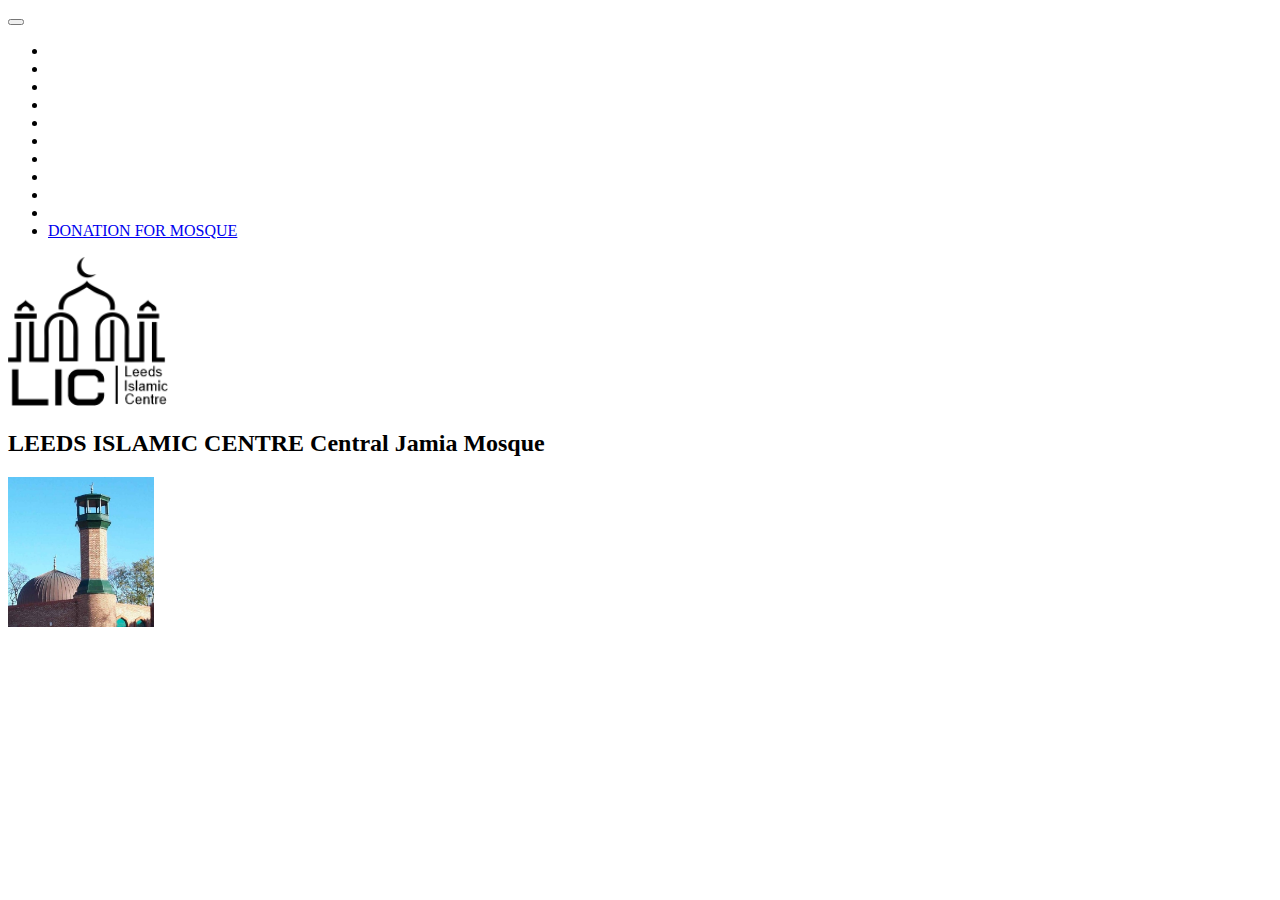
==== index.html @ 857dcfae "created bootstrap basic navbar" ====
<!doctype html>
<html lang="en">

<head>
    <meta charset="utf-8">
    <meta http-equiv="X-UA-Compatible" content="IE=edge">
    <meta name="keywords" content="leeds, islamic center, mosque, funeral">
    <meta name="description" content="LEEDS ISLAMIC CENTRE
    Central Jamia Mosque">
    <meta name="viewport" content="width=device-width, initial-scale=1">

    <!-- Bootstrap CSS -->
    <link href="https://cdn.jsdelivr.net/npm/bootstrap@5.1.3/dist/css/bootstrap.min.css" rel="stylesheet"
        integrity="sha384-1BmE4kWBq78iYhFldvKuhfTAU6auU8tT94WrHftjDbrCEXSU1oBoqyl2QvZ6jIW3" crossorigin="anonymous">

    <title>Leeds Islamic Center</title>
    <link rel="icon" type="image/x-icon" href="assets/images/logo+.png">
</head>

<style>
    .navbar-light .navbar-nav .nav-link {
        color: white;
    }
</style>

<body>

    <header class="bg-success text-white">
        <div class="container-fluid">
            <div class="row">
                <div class="col-12">
                    <nav class="navbar navbar-expand-lg navbar-light">
                        <div class="container-fluid">
                            <button class="navbar-toggler" type="button" data-bs-toggle="collapse"
                                data-bs-target="#navbarNavDropdown" aria-controls="navbarNavDropdown"
                                aria-expanded="false" aria-label="Toggle navigation">
                                <span class="navbar-toggler-icon"></span>
                            </button>
                            <div class="collapse navbar-collapse" id="navbarNavDropdown">
                                <ul class="navbar-nav">
                                    <li class="nav-item">
                                        <a class="nav-link" aria-current="page" href="#">Home</a>
                                    </li>
                                    <li class="nav-item">
                                        <a class="nav-link" href="#">About</a>
                                    </li>
                                    <li class="nav-item">
                                        <a class="nav-link" href="#">Contact</a>
                                    </li>
                                    <li class="nav-item">
                                        <a class="nav-link" href="#">Prayers</a>
                                    </li>
                                    <li class="nav-item">
                                        <a class="nav-link" href="#">Ramadhan</a>
                                    </li>
                                    <li class="nav-item">
                                        <a class="nav-link" href="#">Eid-fitr</a>
                                    </li>
                                    <li class="nav-item">
                                        <a class="nav-link" href="#">Eid-adha</a>
                                    </li>
                                    <li class="nav-item">
                                        <a class="nav-link" href="#">Funeral</a>
                                    </li>
                                    <li class="nav-item">
                                        <a class="nav-link" href="#">Media</a>
                                    </li>
                                    <li class="nav-item">
                                        <a class="nav-link" href="#">Press</a>
                                    </li>
                                    <li class="nav-item">
                                        <a href="#" class="btn btn-light">DONATION FOR MOSQUE</a>
                                    </li>
                                    <!-- <li class="nav-item dropdown">
                                        <a class="nav-link dropdown-toggle" href="#" id="navbarDropdownMenuLink"
                                            role="button" data-bs-toggle="dropdown" aria-expanded="false">
                                            Dropdown link
                                        </a>
                                        <ul class="dropdown-menu" aria-labelledby="navbarDropdownMenuLink">
                                            <li><a class="dropdown-item" href="#">Action</a></li>
                                            <li><a class="dropdown-item" href="#">Another action</a></li>
                                            <li><a class="dropdown-item" href="#">Something else here</a></li>
                                        </ul>
                                    </li> -->
                                </ul>
                            </div>
                        </div>
                    </nav>
                </div>
            </div>
        </div>
    </header>


    <div class="container">
        <div class="row">

            <div class="col-4">
                <img src="assets/images/logo+.png" height="150" alt="Italian Trulli">
            </div>
            <div class="col-4">
                <h2>LEEDS ISLAMIC CENTRE Central Jamia Mosque</h2>
            </div>
            <div class="col-4">
                <img src="assets/images/minaret.jpg" height="150" alt="Italian Trulli">
            </div>

        </div>
    </div>





    <!-- bootstrap & javascript CDN -->
    <script src="https://cdn.jsdelivr.net/npm/@popperjs/core@2.10.2/dist/umd/popper.min.js"
        integrity="sha384-7+zCNj/IqJ95wo16oMtfsKbZ9ccEh31eOz1HGyDuCQ6wgnyJNSYdrPa03rtR1zdB"
        crossorigin="anonymous"></script>
    <script src="https://cdn.jsdelivr.net/npm/bootstrap@5.1.3/dist/js/bootstrap.min.js"
        integrity="sha384-QJHtvGhmr9XOIpI6YVutG+2QOK9T+ZnN4kzFN1RtK3zEFEIsxhlmWl5/YESvpZ13"
        crossorigin="anonymous"></script>

</body>

</html>
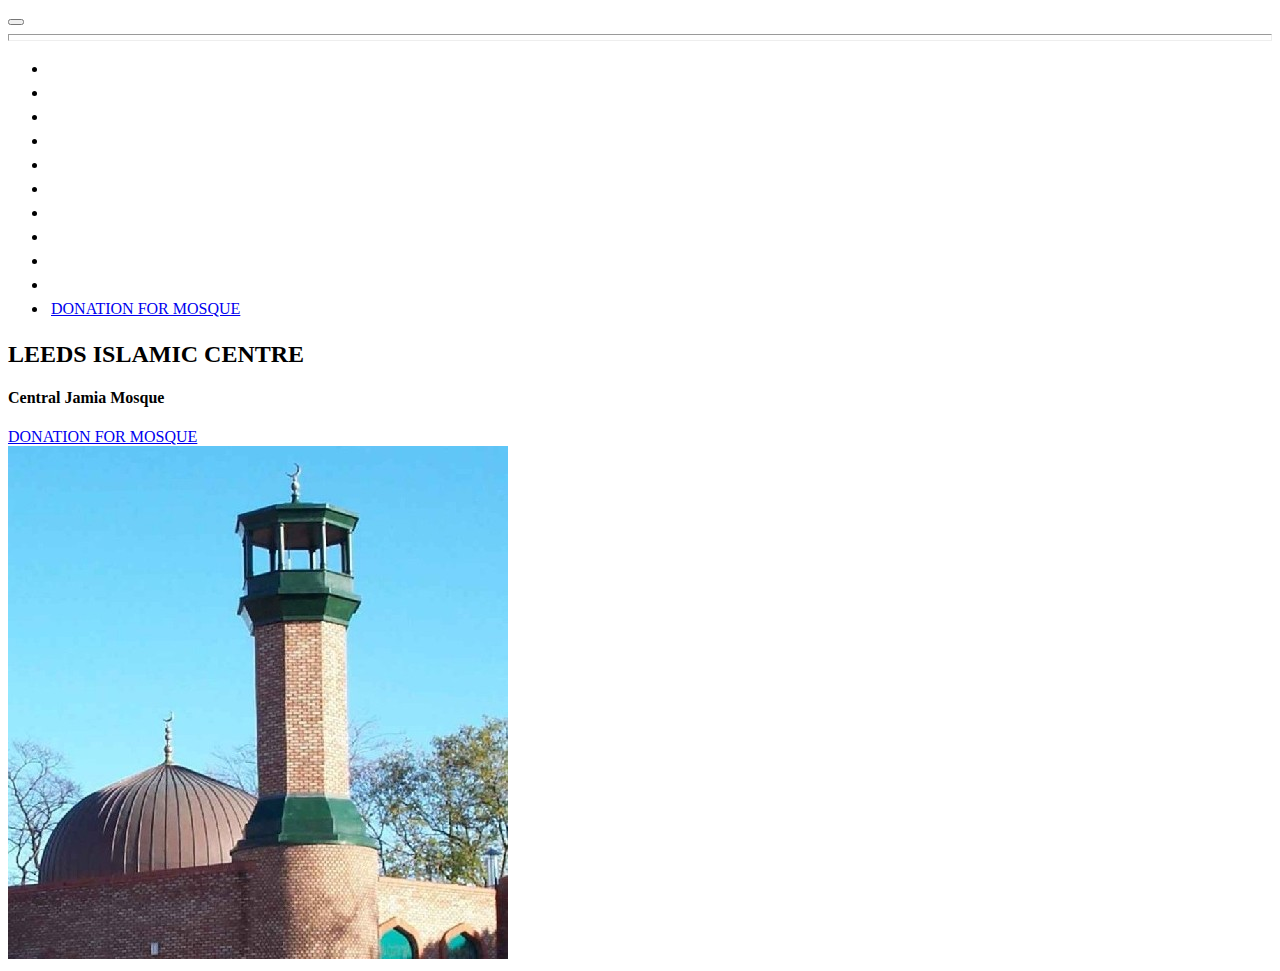
==== commit c04d2692: "updated header and main and made website more responsive for smaller devices" ====
--- a/index.html
+++ b/index.html
@@ -13,6 +13,11 @@
     <link href="https://cdn.jsdelivr.net/npm/bootstrap@5.1.3/dist/css/bootstrap.min.css" rel="stylesheet"
         integrity="sha384-1BmE4kWBq78iYhFldvKuhfTAU6auU8tT94WrHftjDbrCEXSU1oBoqyl2QvZ6jIW3" crossorigin="anonymous">
 
+    <!-- font awosome cdn -->
+    <link rel="stylesheet" href="https://cdnjs.cloudflare.com/ajax/libs/font-awesome/6.2.0/css/all.min.css"
+        integrity="sha512-xh6O/CkQoPOWDdYTDqeRdPCVd1SpvCA9XXcUnZS2FmJNp1coAFzvtCN9BmamE+4aHK8yyUHUSCcJHgXloTyT2A=="
+        crossorigin="anonymous" referrerpolicy="no-referrer" />
+
     <title>Leeds Islamic Center</title>
     <link rel="icon" type="image/x-icon" href="assets/images/logo+.png">
 </head>
@@ -20,26 +25,37 @@
 <style>
     .navbar-light .navbar-nav .nav-link {
         color: white;
+        border-radius: 7px;
+    }
+
+    .navbar-nav .nav-item {
+        padding: 3px;
+    }
+
+    .navbar-light .navbar-nav .nav-link:hover {
+        background-color: white;
+        color: black;
     }
 </style>
 
 <body>
-
     <header class="bg-success text-white">
         <div class="container-fluid">
             <div class="row">
                 <div class="col-12">
                     <nav class="navbar navbar-expand-lg navbar-light">
                         <div class="container-fluid">
-                            <button class="navbar-toggler" type="button" data-bs-toggle="collapse"
+                            <span class="navbar-brand fs-4"><i class="fa-solid fa-mosque text-white"></i></span>
+                            <button class="navbar-toggler bg-light btn" type="button" data-bs-toggle="collapse"
                                 data-bs-target="#navbarNavDropdown" aria-controls="navbarNavDropdown"
                                 aria-expanded="false" aria-label="Toggle navigation">
                                 <span class="navbar-toggler-icon"></span>
                             </button>
-                            <div class="collapse navbar-collapse" id="navbarNavDropdown">
-                                <ul class="navbar-nav">
+                            <div class="collapse navbar-collapse justify-content-center" id="navbarNavDropdown">
+                                <hr style="height: 5px; color: white;">
+                                <ul class="navbar-nav text-center">
                                     <li class="nav-item">
-                                        <a class="nav-link" aria-current="page" href="#">Home</a>
+                                        <a class="nav-link" aria-current="page" href="index.html">Home</a>
                                     </li>
                                     <li class="nav-item">
                                         <a class="nav-link" href="#">About</a>
@@ -68,20 +84,9 @@
                                     <li class="nav-item">
                                         <a class="nav-link" href="#">Press</a>
                                     </li>
-                                    <li class="nav-item">
-                                        <a href="#" class="btn btn-light">DONATION FOR MOSQUE</a>
+                                    <li class="nav-item d-none d-lg-block">
+                                        <a href="#" class="btn btn-warning text-white">DONATION FOR MOSQUE</a>
                                     </li>
-                                    <!-- <li class="nav-item dropdown">
-                                        <a class="nav-link dropdown-toggle" href="#" id="navbarDropdownMenuLink"
-                                            role="button" data-bs-toggle="dropdown" aria-expanded="false">
-                                            Dropdown link
-                                        </a>
-                                        <ul class="dropdown-menu" aria-labelledby="navbarDropdownMenuLink">
-                                            <li><a class="dropdown-item" href="#">Action</a></li>
-                                            <li><a class="dropdown-item" href="#">Another action</a></li>
-                                            <li><a class="dropdown-item" href="#">Something else here</a></li>
-                                        </ul>
-                                    </li> -->
                                 </ul>
                             </div>
                         </div>
@@ -91,25 +96,23 @@
         </div>
     </header>
 
+    <main class="container">
+        <div class="row text-center mt-5">
 
-    <div class="container">
-        <div class="row">
+            <div class="col-12 col-md-5 offset-md-1 p-2 p-lg-5 rounded">
+                <div class="mt-1 mt-md-4 mt-lg-5">
+                    <h2 class="h4">LEEDS ISLAMIC CENTRE</h2>
+                    <h4 class="h4">Central Jamia Mosque</h4>
+                    <a href="#" class="btn btn-success text-white mt-2">DONATION FOR MOSQUE</a>
+                </div>
+            </div>
 
-            <div class="col-4">
-                <img src="assets/images/logo+.png" height="150" alt="Italian Trulli">
-            </div>
-            <div class="col-4">
-                <h2>LEEDS ISLAMIC CENTRE Central Jamia Mosque</h2>
-            </div>
-            <div class="col-4">
-                <img src="assets/images/minaret.jpg" height="150" alt="Italian Trulli">
+            <div class="col-12 col-md-5">
+                <img src="assets/images/minaret.jpg" class="img-fluid h-75" alt="mosque home page image">
             </div>
 
         </div>
-    </div>
-
-
-
+    </main>
 
 
     <!-- bootstrap & javascript CDN -->
@@ -120,6 +123,7 @@
         integrity="sha384-QJHtvGhmr9XOIpI6YVutG+2QOK9T+ZnN4kzFN1RtK3zEFEIsxhlmWl5/YESvpZ13"
         crossorigin="anonymous"></script>
 
+
 </body>
 
 </html>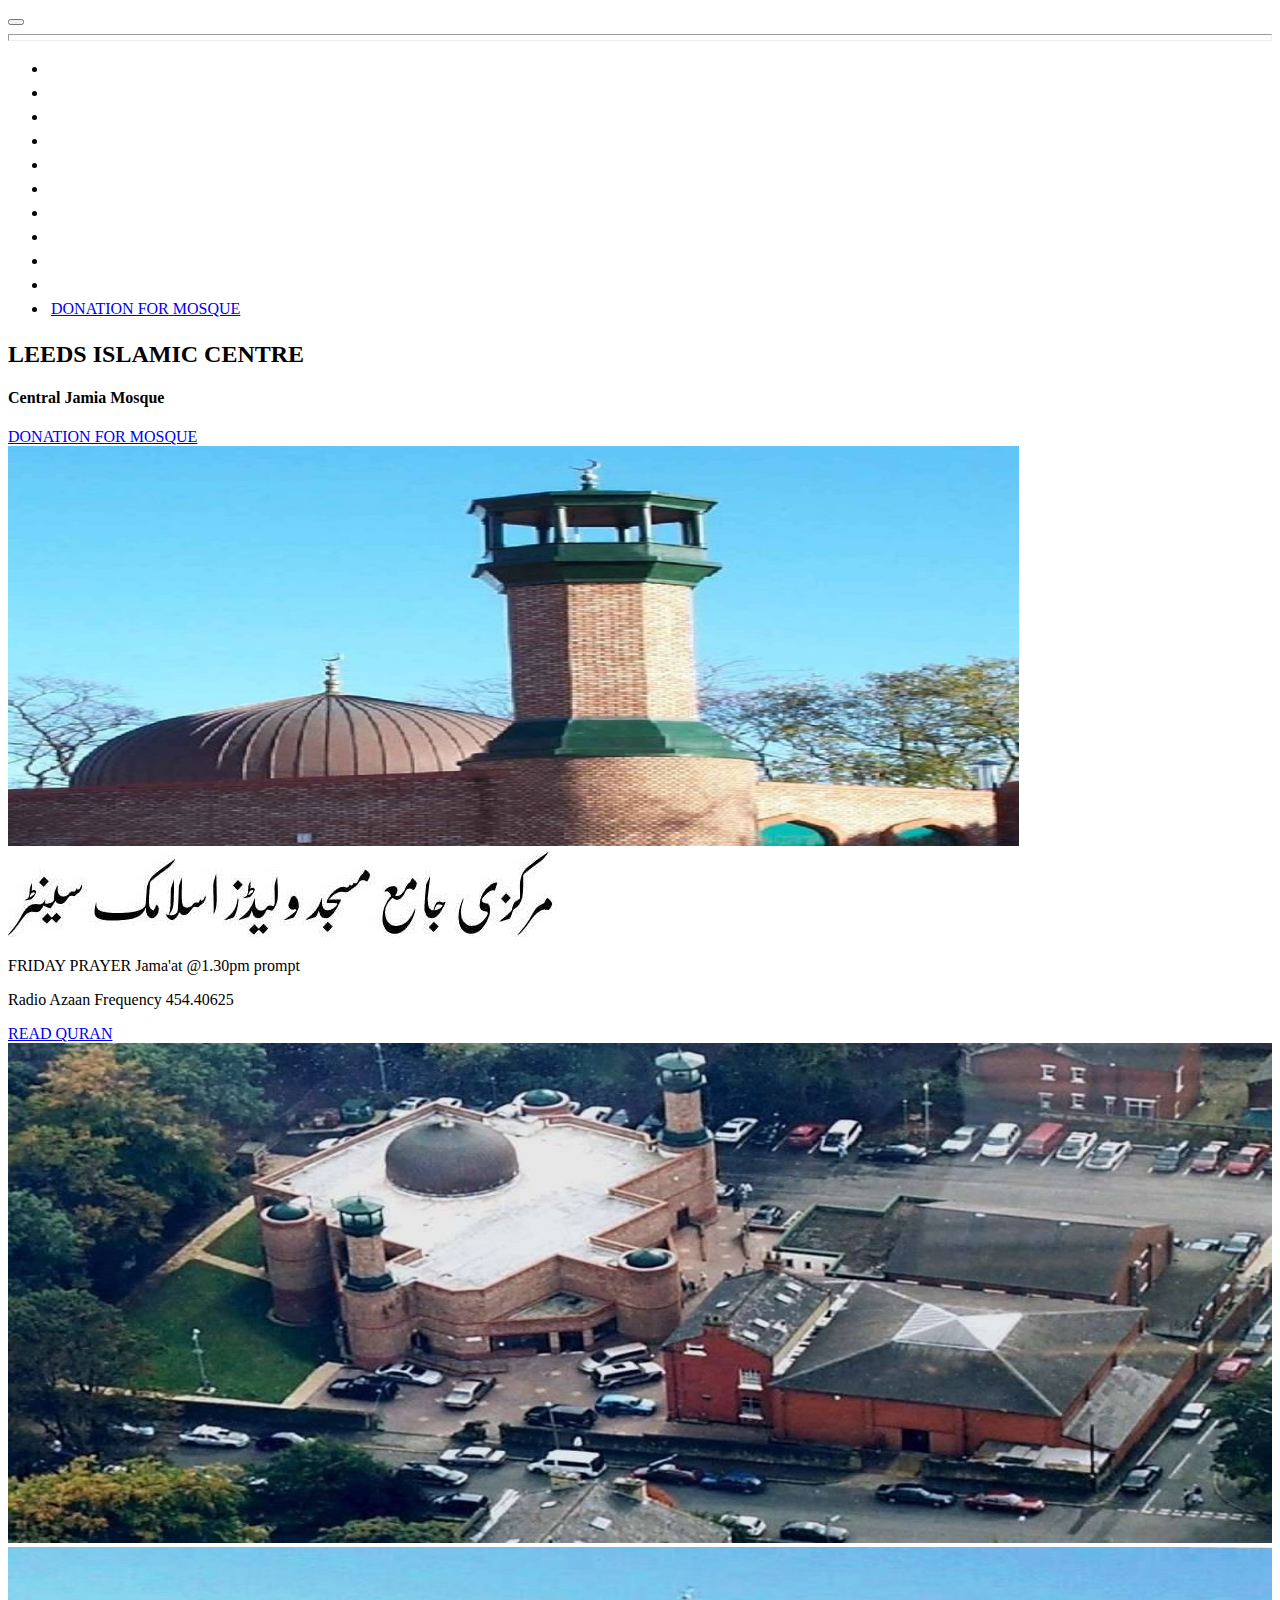
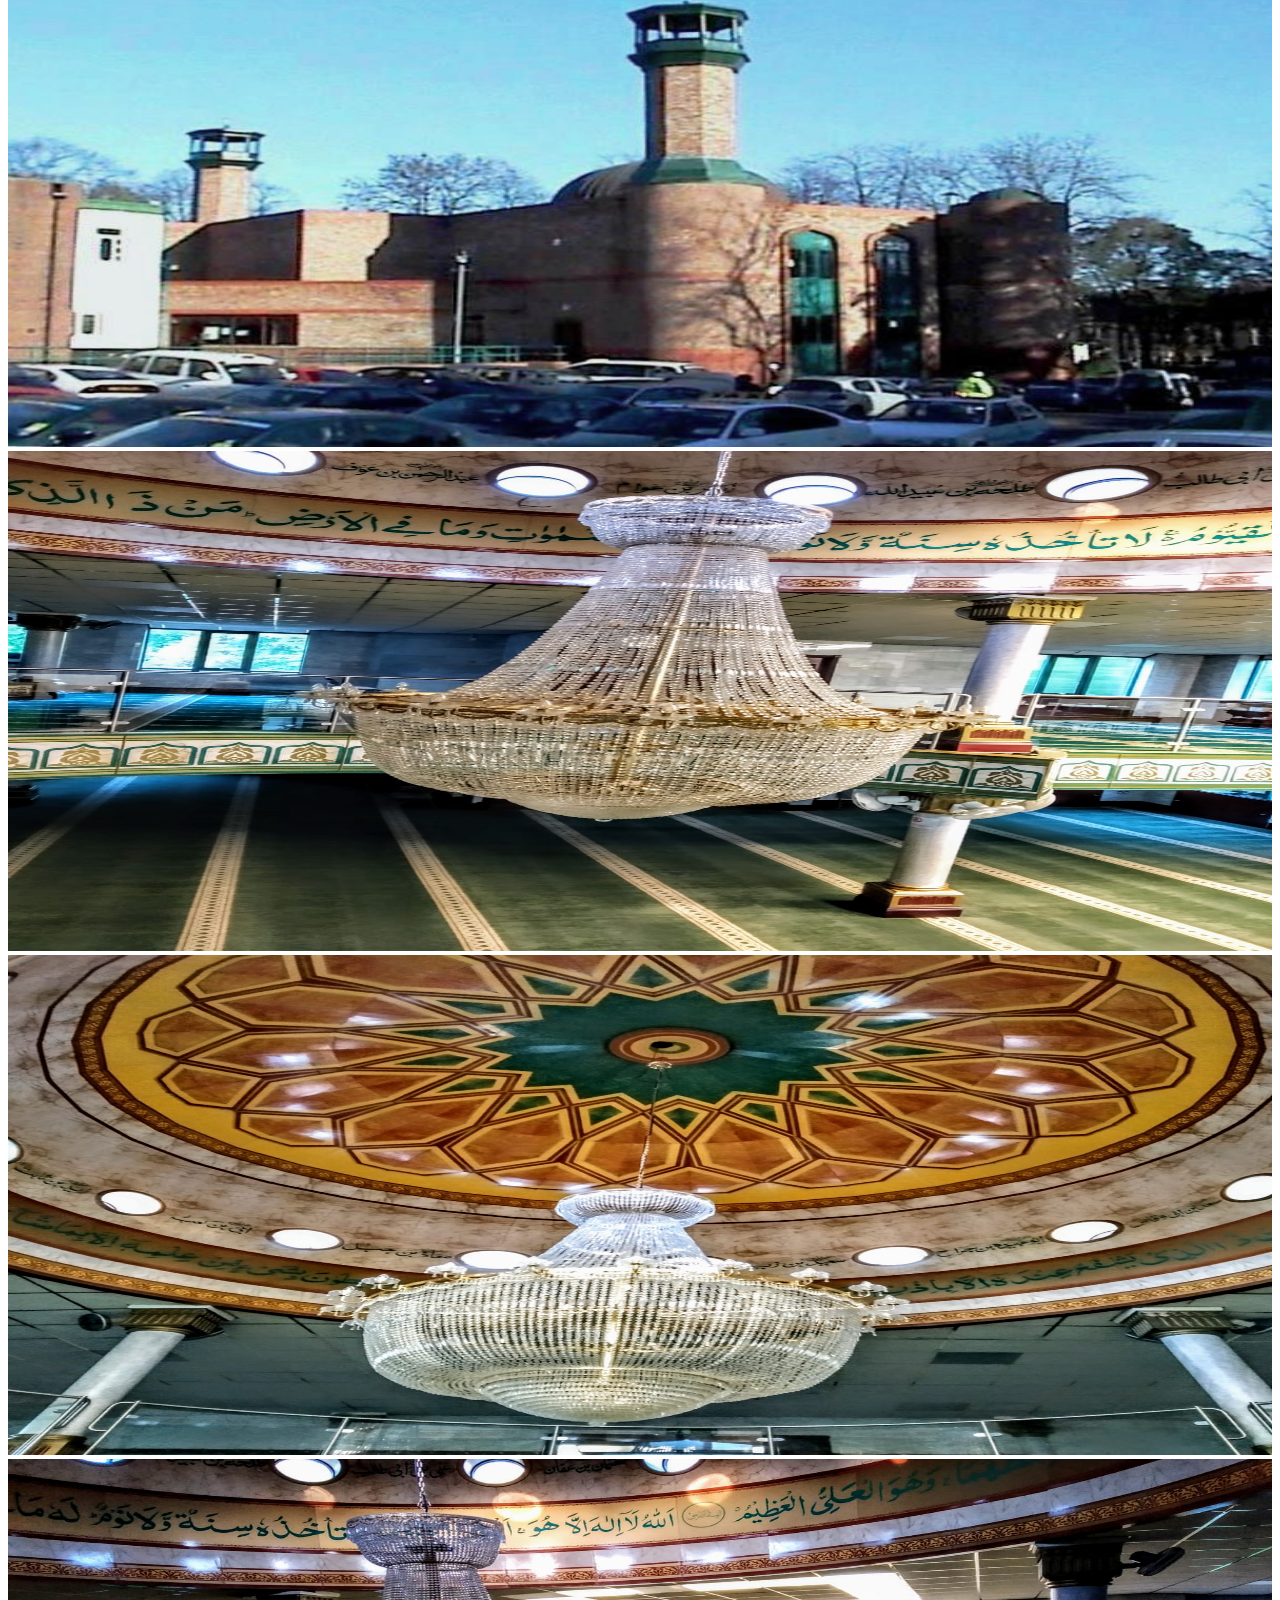
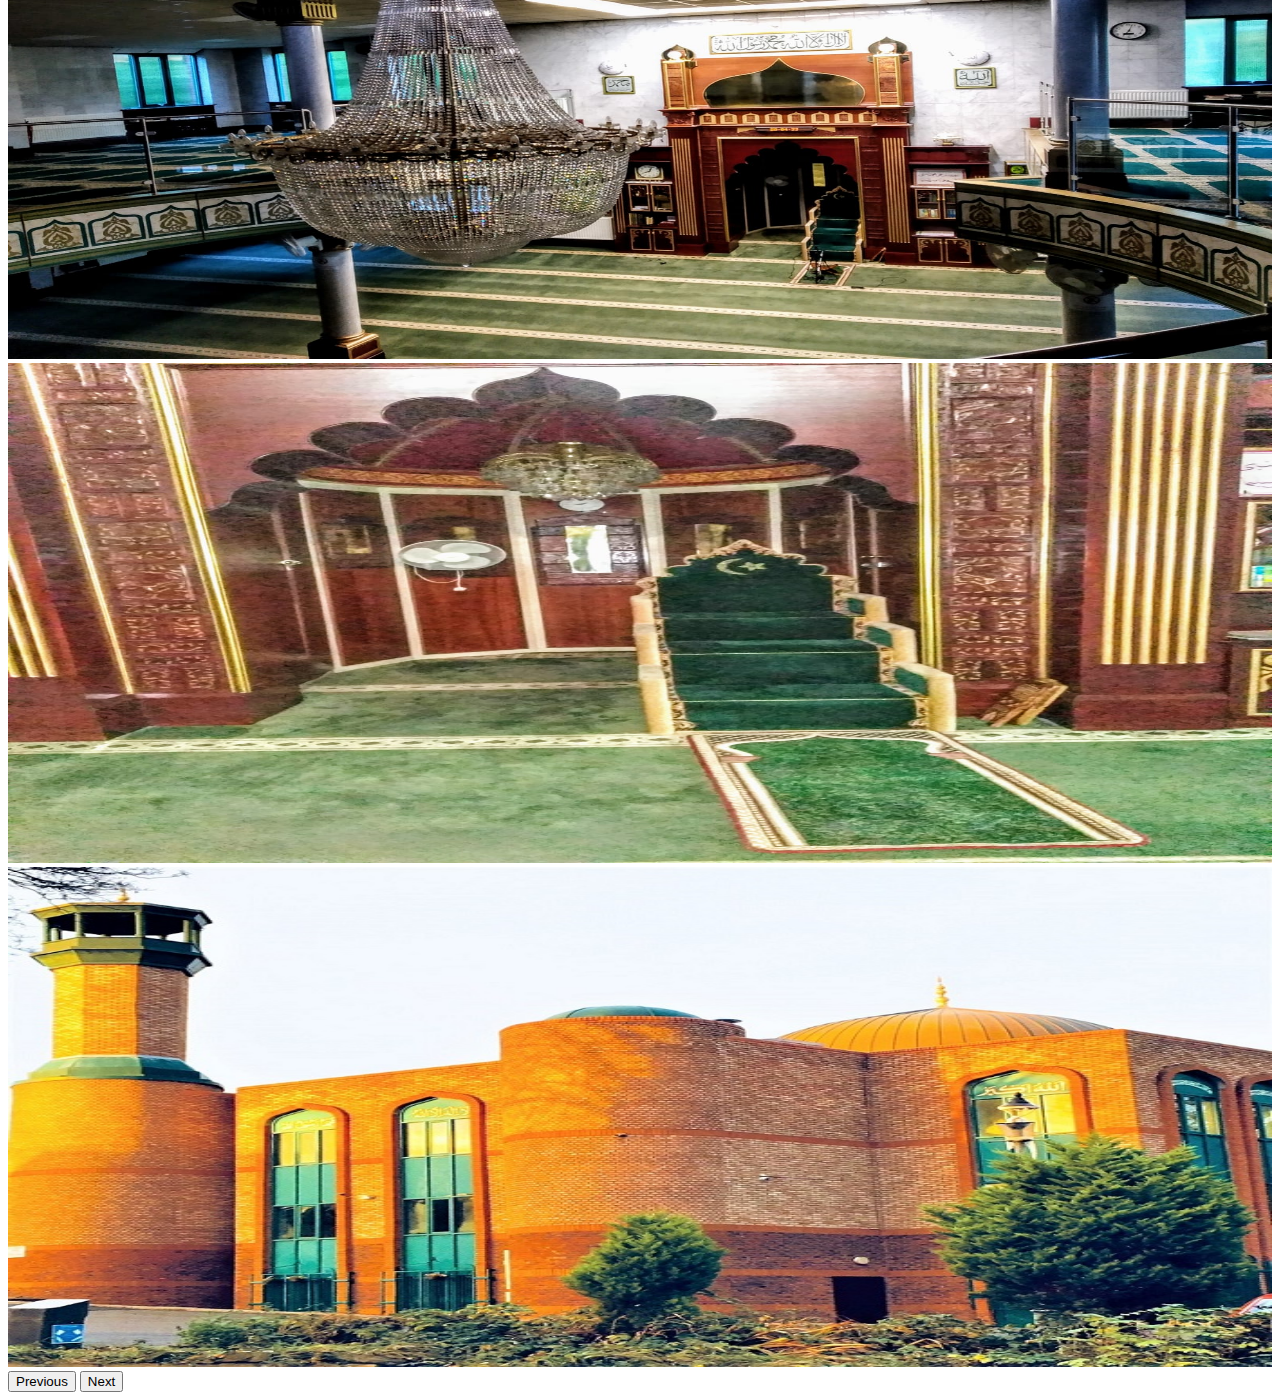
==== commit 56704e38: "added multiple images" ====
--- a/index.html
+++ b/index.html
@@ -36,17 +36,52 @@
         background-color: white;
         color: black;
     }
+
+    .mosque-images-taken {
+        height: 500px;
+        width: 100%;
+        overflow: hidden;
+    }
+
+
+    @media (min-width: 1400px) {
+        .mosque-images-taken {
+            height: 800px;
+        }
+    }
+
+    @media (max-width: 576px) {
+        .home-page-mosque-image {
+            height: 400px;
+            width: 100%;
+        }
+    }
+
+    @media (min-width: 768px) {
+        .home-page-mosque-image {
+            height: 300px;
+            width: 100%;
+        }
+    }
+
+    @media (min-width: 992px) {
+        .home-page-mosque-image {
+            height: 400px;
+            width: 80%;
+        }
+    }
 </style>
 
 <body>
-    <header class="bg-success text-white">
-        <div class="container-fluid">
+    <header>
+        <div class="container-fluid bg-success text-white">
             <div class="row">
                 <div class="col-12">
                     <nav class="navbar navbar-expand-lg navbar-light">
                         <div class="container-fluid">
-                            <span class="navbar-brand fs-4"><i class="fa-solid fa-mosque text-white"></i></span>
-                            <button class="navbar-toggler bg-light btn" type="button" data-bs-toggle="collapse"
+                            <a href="index.html" class="navbar-brand fs-4"><i
+                                    class="fa-solid fa-mosque text-white"></i></a href="index.html">
+                            <button class="navbar-toggler fs-5 bg-light btn" type="button" data-bs-toggle="collapse"
                                 data-bs-target="#navbarNavDropdown" aria-controls="navbarNavDropdown"
                                 aria-expanded="false" aria-label="Toggle navigation">
                                 <span class="navbar-toggler-icon"></span>
@@ -94,23 +129,88 @@
                 </div>
             </div>
         </div>
+
+        <div class="container">
+            <div class="row text-center mt-5">
+
+                <div class="col-12 col-md-5 offset-md-1 p-2 p-lg-5 rounded">
+                    <div class="mt-1 mt-md-5">
+                        <h2 class="h4">LEEDS ISLAMIC CENTRE</h2>
+                        <h4 class="h4">Central Jamia Mosque</h4>
+                        <a href="#" class="btn btn-success text-white mt-2">DONATION FOR MOSQUE</a>
+                    </div>
+                </div>
+
+                <div class="col-12 col-md-5 mt-3 mt-md-0">
+                    <img src="assets/images/minaret.jpg" class="img-fluid home-page-mosque-image"
+                        alt="mosque home page image">
+                </div>
+
+            </div>
+        </div>
     </header>
 
-    <main class="container">
-        <div class="row text-center mt-5">
-
-            <div class="col-12 col-md-5 offset-md-1 p-2 p-lg-5 rounded">
-                <div class="mt-1 mt-md-4 mt-lg-5">
-                    <h2 class="h4">LEEDS ISLAMIC CENTRE</h2>
-                    <h4 class="h4">Central Jamia Mosque</h4>
-                    <a href="#" class="btn btn-success text-white mt-2">DONATION FOR MOSQUE</a>
-                </div>
-            </div>
-
-            <div class="col-12 col-md-5">
-                <img src="assets/images/minaret.jpg" class="img-fluid h-75" alt="mosque home page image">
-            </div>
-
+
+
+
+    <main class="mt-4">
+
+        <div class="container">
+            <div class="row text-center">
+                <div class="col-12">
+                    <img src="assets/images/مرکزی جامع مسجد و لیڈز اسلامک.jpg" class="img-fluid"
+                        alt="islamic center image in arabic language">
+                </div>
+                <div class="col-12 mt-2">
+                    <p class="lead">FRIDAY PRAYER Jama'at @<span class="bg-danger text-white">1.30pm</span> prompt</p>
+                    <p class="text-warning">Radio Azaan Frequency <span
+                            class="text-decoration-underline">454.40625</span>
+                    </p>
+                    <a href="https://tanzil.net/#1:1" class="btn btn-success">READ QURAN</a>
+                </div>
+            </div>
+        </div>
+
+        <div class="container-fluid">
+            <div class="row mt-5">
+                <div class="col-12 offset-0 col-md-10 offset-md-1">
+                    <div id="carouselExampleControls" class="carousel slide" data-bs-ride="carousel">
+                        <div class="carousel-inner">
+                            <div class="carousel-item active">
+                                <img src="assets/images/ariel-view.jpg" class="d-block mosque-images-taken" alt="...">
+                            </div>
+                            <div class="carousel-item">
+                                <img src="assets/images/carPark-1.jpeg" class="d-block mosque-images-taken" alt="...">
+                            </div>
+                            <div class="carousel-item">
+                                <img src="assets/images/chandelier.jpg" class="d-block mosque-images-taken" alt="...">
+                            </div>
+                            <div class="carousel-item">
+                                <img src="assets/images/dome.jpg" class="d-block mosque-images-taken" alt="...">
+                            </div>
+                            <div class="carousel-item">
+                                <img src="assets/images/mahrab2.jpg" class="d-block mosque-images-taken" alt="...">
+                            </div>
+                            <div class="carousel-item">
+                                <img src="assets/images/mahrab4.jpg" class="d-block mosque-images-taken" alt="...">
+                            </div>
+                            <div class="carousel-item">
+                                <img src="assets/images/_mosque.jpeg" class="d-block mosque-images-taken" alt="...">
+                            </div>
+                        </div>
+                        <button class="carousel-control-prev" type="button" data-bs-target="#carouselExampleControls"
+                            data-bs-slide="prev">
+                            <span class="carousel-control-prev-icon bg-dark p-4" aria-hidden="true"></span>
+                            <span class="visually-hidden">Previous</span>
+                        </button>
+                        <button class="carousel-control-next" type="button" data-bs-target="#carouselExampleControls"
+                            data-bs-slide="next">
+                            <span class="carousel-control-next-icon bg-dark p-4" aria-hidden="true"></span>
+                            <span class="visually-hidden">Next</span>
+                        </button>
+                    </div>
+                </div>
+            </div>
         </div>
     </main>
 
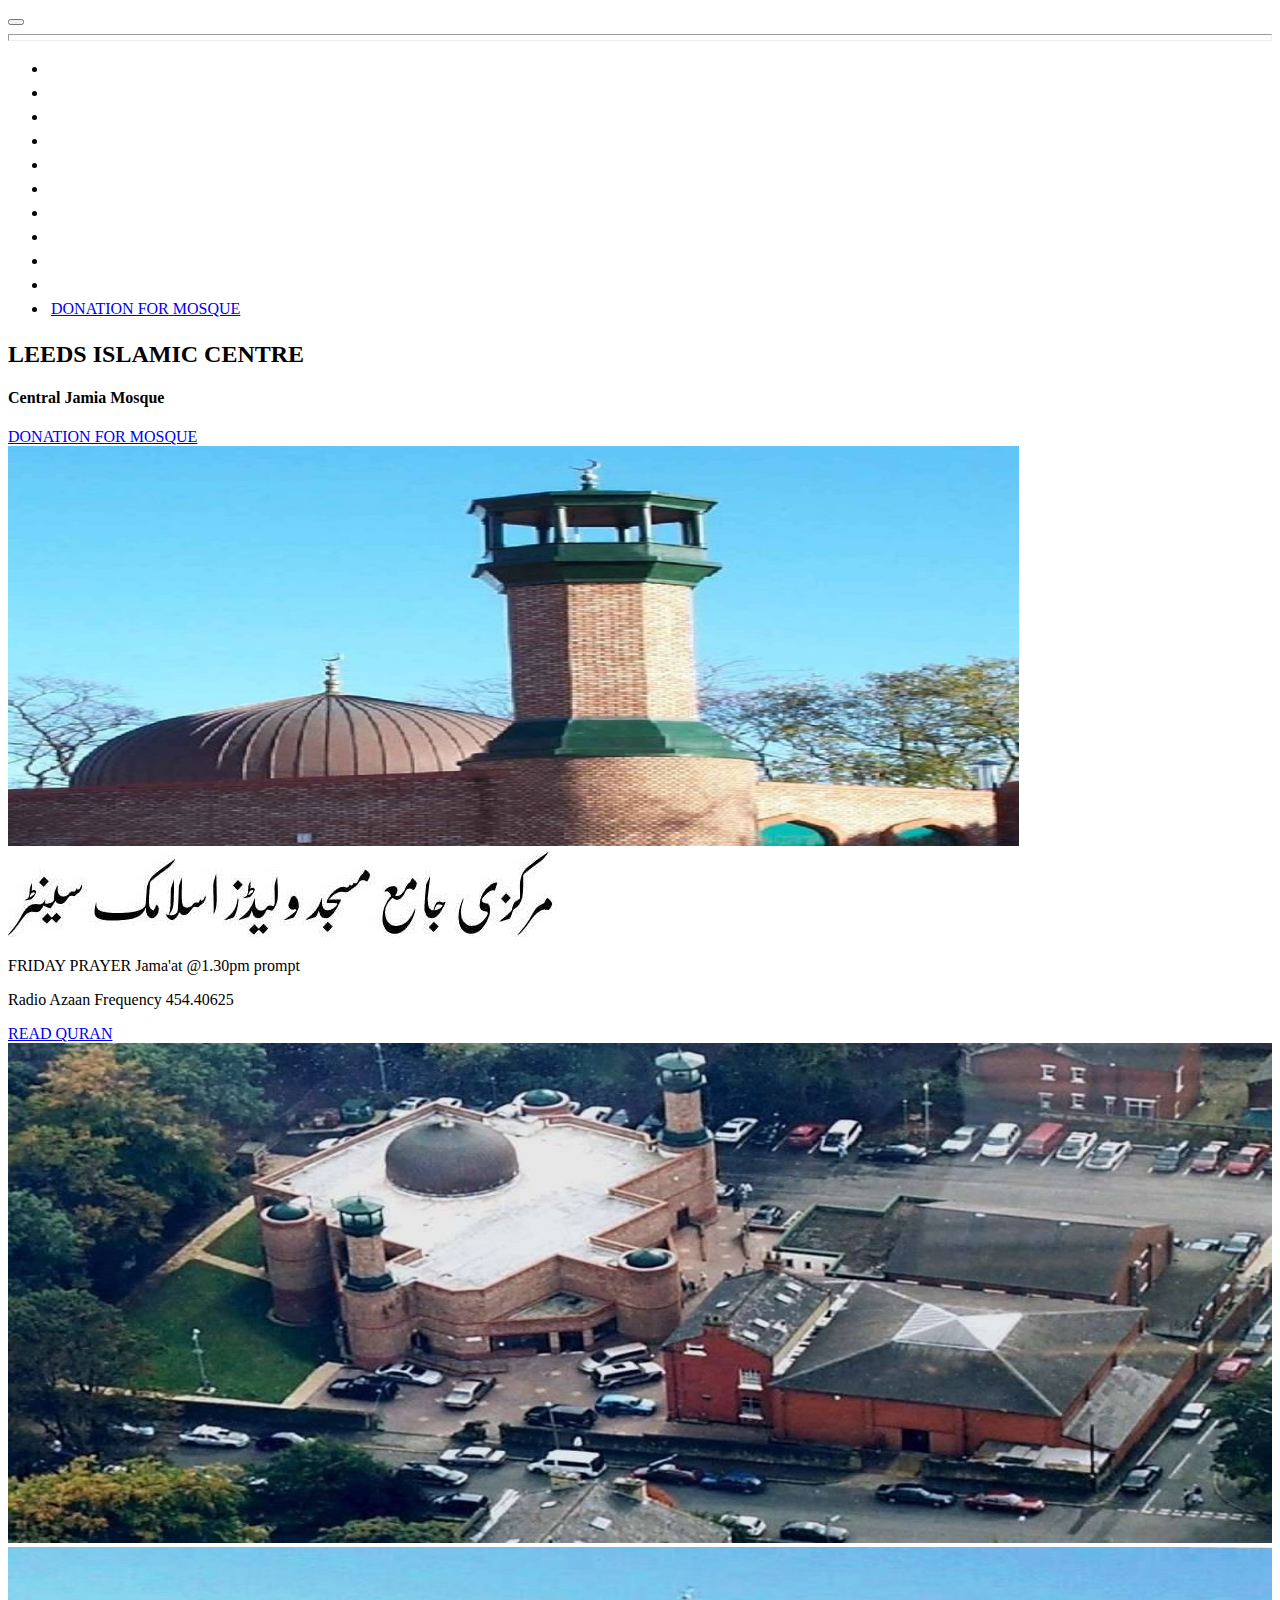
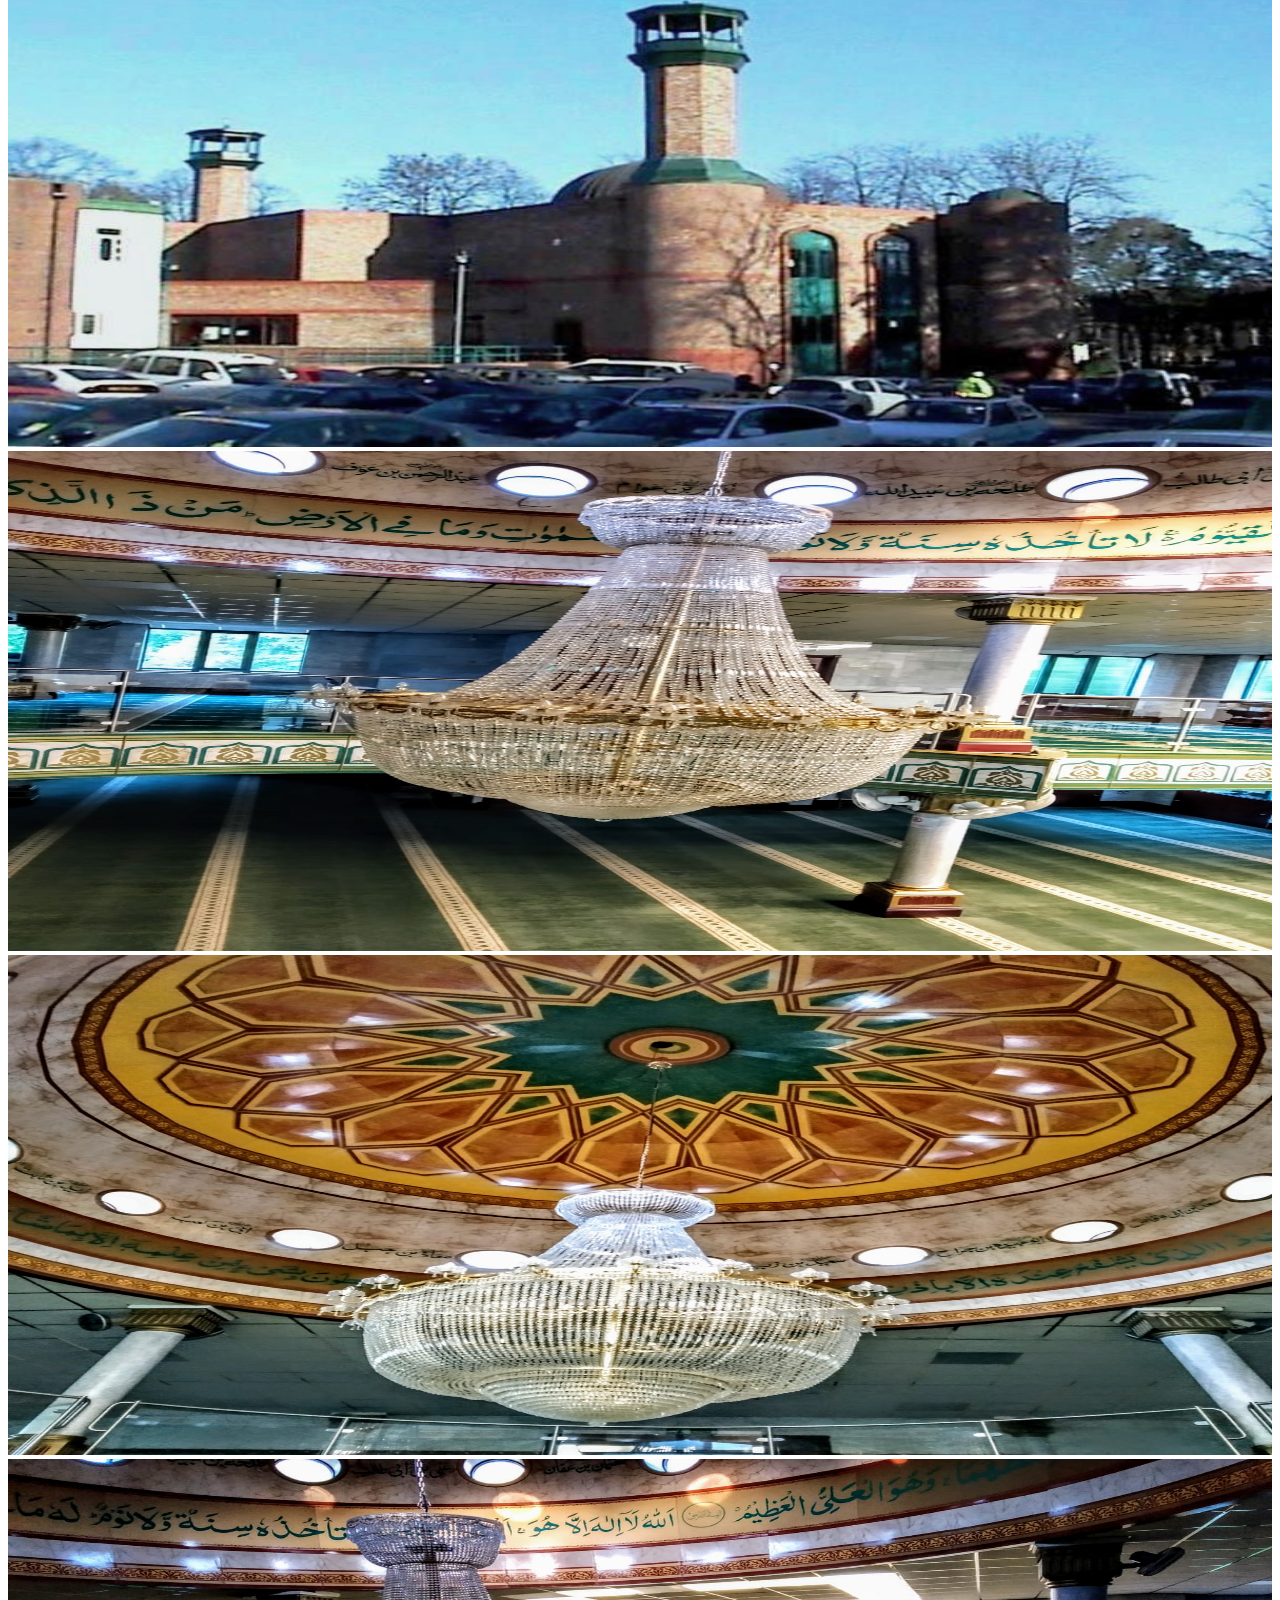
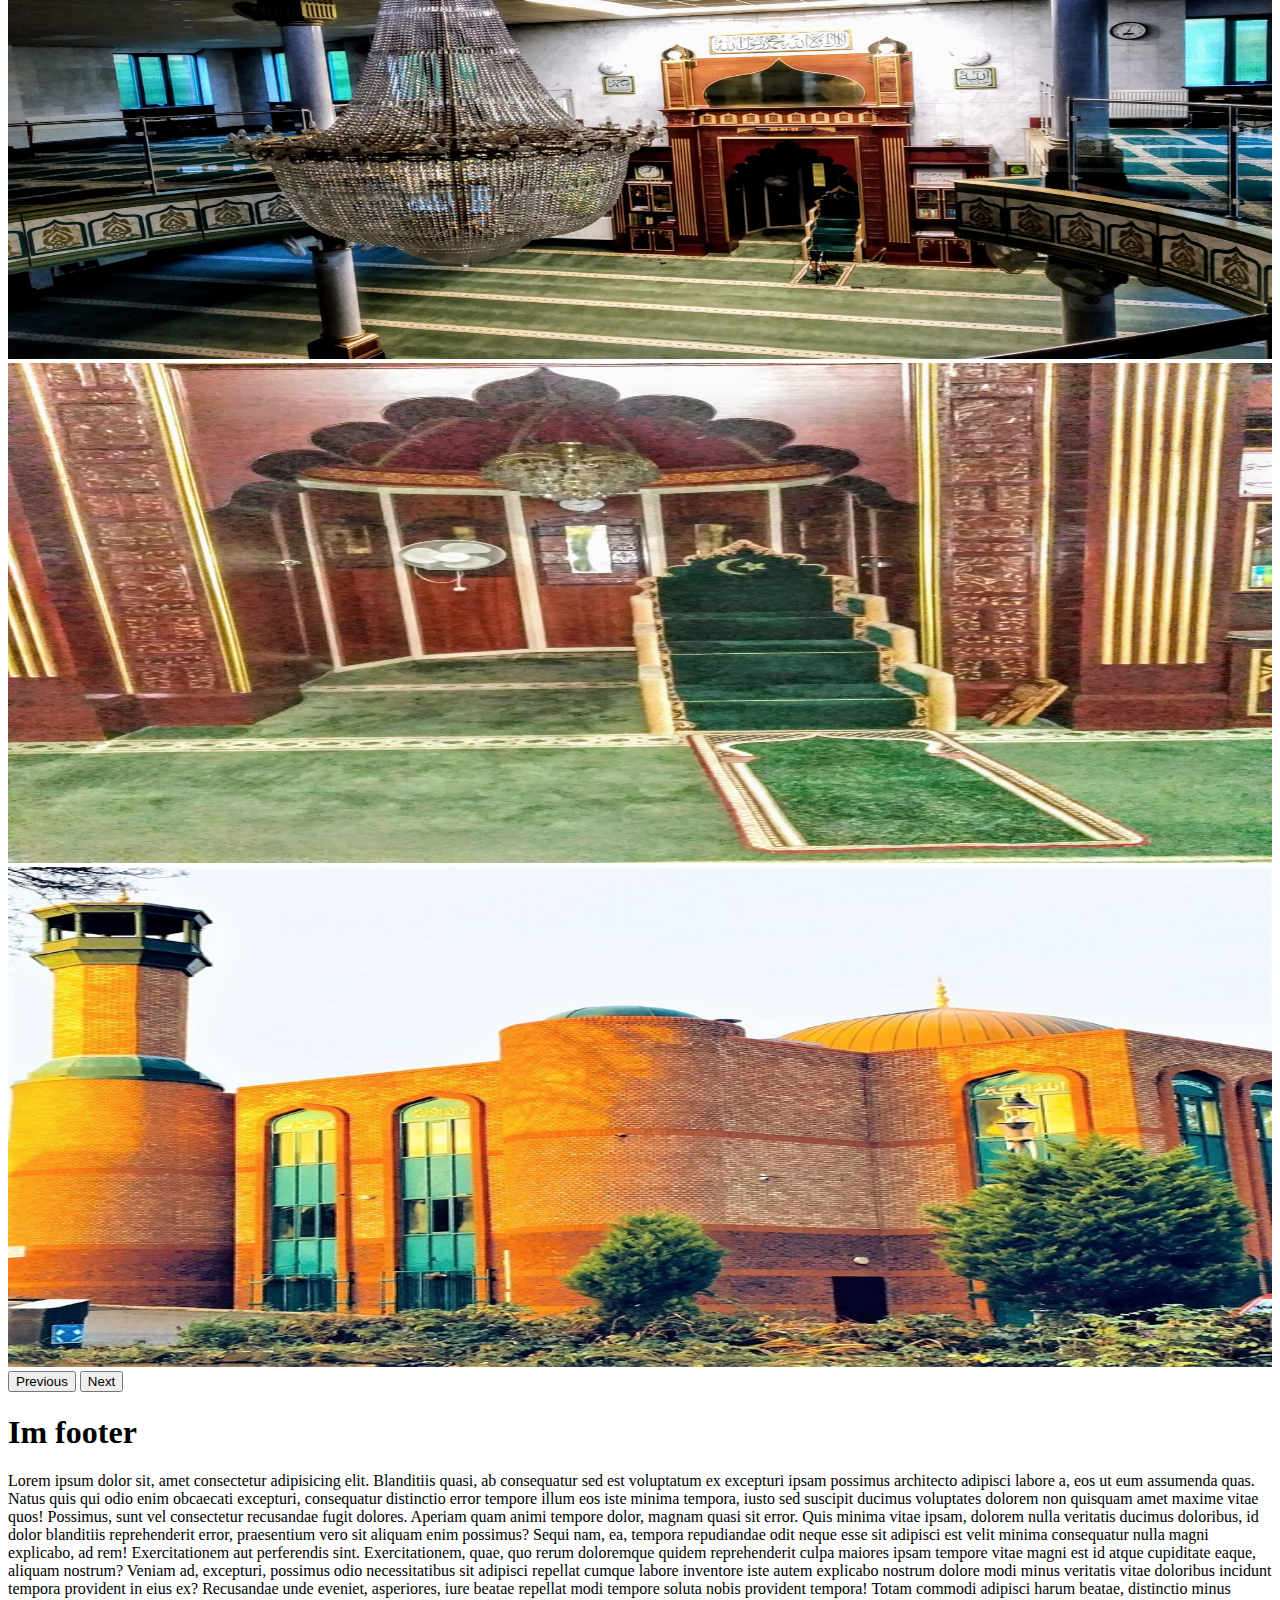
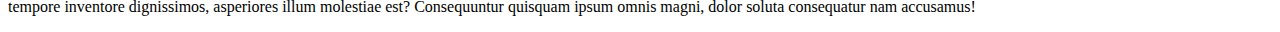
==== commit 254dc008: "tidy up the comments inside the code, which makes easier for someone else looking into my code" ====
--- a/index.html
+++ b/index.html
@@ -13,16 +13,21 @@
     <link href="https://cdn.jsdelivr.net/npm/bootstrap@5.1.3/dist/css/bootstrap.min.css" rel="stylesheet"
         integrity="sha384-1BmE4kWBq78iYhFldvKuhfTAU6auU8tT94WrHftjDbrCEXSU1oBoqyl2QvZ6jIW3" crossorigin="anonymous">
 
-    <!-- font awosome cdn -->
+    <!-- Font awosome cdn -->
     <link rel="stylesheet" href="https://cdnjs.cloudflare.com/ajax/libs/font-awesome/6.2.0/css/all.min.css"
         integrity="sha512-xh6O/CkQoPOWDdYTDqeRdPCVd1SpvCA9XXcUnZS2FmJNp1coAFzvtCN9BmamE+4aHK8yyUHUSCcJHgXloTyT2A=="
         crossorigin="anonymous" referrerpolicy="no-referrer" />
-
+    <!-- Site title -->
     <title>Leeds Islamic Center</title>
     <link rel="icon" type="image/x-icon" href="assets/images/logo+.png">
 </head>
 
 <style>
+    body {
+        overflow-x: hidden;
+    }
+
+    /* Home Page header */
     .navbar-light .navbar-nav .nav-link {
         color: white;
         border-radius: 7px;
@@ -37,46 +42,64 @@
         color: black;
     }
 
-    .mosque-images-taken {
+    /* home page main */
+    .mosque-images-slider-for-home-page {
         height: 500px;
         width: 100%;
-        overflow: hidden;
-    }
-
-
-    @media (min-width: 1400px) {
-        .mosque-images-taken {
-            height: 800px;
-        }
-    }
-
+        overflow-x: hidden;
+    }
+
+    /* A device with a screen size less than 576 pixels */
     @media (max-width: 576px) {
+
         .home-page-mosque-image {
             height: 400px;
             width: 100%;
         }
-    }
-
+
+        .mosque-images-slider-for-home-page {
+            height: 300px;
+            width: 100%;
+            overflow-x: hidden;
+        }
+    }
+
+    /* A device with a screen size greater than 768 pixels */
     @media (min-width: 768px) {
+
         .home-page-mosque-image {
             height: 300px;
             width: 100%;
         }
     }
 
+    /* A device with a screen size greater than 992 pixels */
     @media (min-width: 992px) {
+
         .home-page-mosque-image {
             height: 400px;
             width: 80%;
         }
     }
+
+    /* A device with a screen size greater than 1400 pixels */
+    @media (min-width: 1400px) {
+
+        .mosque-images-slider-for-home-page {
+            height: 600px;
+        }
+    }
 </style>
 
 <body>
+
+    <!--Home Page Header -->
     <header>
         <div class="container-fluid bg-success text-white">
             <div class="row">
                 <div class="col-12">
+
+                    <!-- Navbar -->
                     <nav class="navbar navbar-expand-lg navbar-light">
                         <div class="container-fluid">
                             <a href="index.html" class="navbar-brand fs-4"><i
@@ -130,6 +153,7 @@
             </div>
         </div>
 
+        <!-- Donation for mosque -->
         <div class="container">
             <div class="row text-center mt-5">
 
@@ -137,7 +161,8 @@
                     <div class="mt-1 mt-md-5">
                         <h2 class="h4">LEEDS ISLAMIC CENTRE</h2>
                         <h4 class="h4">Central Jamia Mosque</h4>
-                        <a href="#" class="btn btn-success text-white mt-2">DONATION FOR MOSQUE</a>
+                        <a href="#" class="btn btn-success text-white mt-2"><i
+                                class="fa-solid fa-hand-holding-heart"></i> DONATION FOR MOSQUE</a>
                     </div>
                 </div>
 
@@ -150,11 +175,10 @@
         </div>
     </header>
 
-
-
-
+    <!-- main -->
     <main class="mt-4">
 
+        <!-- Read Quran -->
         <div class="container">
             <div class="row text-center">
                 <div class="col-12">
@@ -166,36 +190,45 @@
                     <p class="text-warning">Radio Azaan Frequency <span
                             class="text-decoration-underline">454.40625</span>
                     </p>
-                    <a href="https://tanzil.net/#1:1" class="btn btn-success">READ QURAN</a>
-                </div>
-            </div>
-        </div>
-
+                    <a href="https://tanzil.net/#1:1" class="btn btn-success"><i class="fa-solid fa-book-open"></i> READ
+                        QURAN</a>
+                </div>
+            </div>
+        </div>
+
+        <!-- mosque images slider -->
         <div class="container-fluid">
             <div class="row mt-5">
-                <div class="col-12 offset-0 col-md-10 offset-md-1">
+                <div class="col-12 offset-0 col-md-10 offset-md-1 p-0">
                     <div id="carouselExampleControls" class="carousel slide" data-bs-ride="carousel">
                         <div class="carousel-inner">
                             <div class="carousel-item active">
-                                <img src="assets/images/ariel-view.jpg" class="d-block mosque-images-taken" alt="...">
-                            </div>
-                            <div class="carousel-item">
-                                <img src="assets/images/carPark-1.jpeg" class="d-block mosque-images-taken" alt="...">
-                            </div>
-                            <div class="carousel-item">
-                                <img src="assets/images/chandelier.jpg" class="d-block mosque-images-taken" alt="...">
-                            </div>
-                            <div class="carousel-item">
-                                <img src="assets/images/dome.jpg" class="d-block mosque-images-taken" alt="...">
-                            </div>
-                            <div class="carousel-item">
-                                <img src="assets/images/mahrab2.jpg" class="d-block mosque-images-taken" alt="...">
-                            </div>
-                            <div class="carousel-item">
-                                <img src="assets/images/mahrab4.jpg" class="d-block mosque-images-taken" alt="...">
-                            </div>
-                            <div class="carousel-item">
-                                <img src="assets/images/_mosque.jpeg" class="d-block mosque-images-taken" alt="...">
+                                <img src="assets/images/ariel-view.jpg"
+                                    class="d-block mosque-images-slider-for-home-page" alt="...">
+                            </div>
+                            <div class="carousel-item">
+                                <img src="assets/images/carPark-1.jpeg"
+                                    class="d-block mosque-images-slider-for-home-page" alt="...">
+                            </div>
+                            <div class="carousel-item">
+                                <img src="assets/images/chandelier.jpg"
+                                    class="d-block mosque-images-slider-for-home-page" alt="...">
+                            </div>
+                            <div class="carousel-item">
+                                <img src="assets/images/dome.jpg" class="d-block mosque-images-slider-for-home-page"
+                                    alt="...">
+                            </div>
+                            <div class="carousel-item">
+                                <img src="assets/images/mahrab2.jpg" class="d-block mosque-images-slider-for-home-page"
+                                    alt="...">
+                            </div>
+                            <div class="carousel-item">
+                                <img src="assets/images/mahrab4.jpg" class="d-block mosque-images-slider-for-home-page"
+                                    alt="...">
+                            </div>
+                            <div class="carousel-item">
+                                <img src="assets/images/_mosque.jpeg" class="d-block mosque-images-slider-for-home-page"
+                                    alt="...">
                             </div>
                         </div>
                         <button class="carousel-control-prev" type="button" data-bs-target="#carouselExampleControls"
@@ -214,6 +247,30 @@
         </div>
     </main>
 
+    <footer class="conatainer mt-4">
+        <div class="row">
+            <div class="col">
+                <h1>Im footer</h1>
+                <p>Lorem ipsum dolor sit, amet consectetur adipisicing elit. Blanditiis quasi, ab consequatur sed est
+                    voluptatum ex excepturi ipsam possimus architecto adipisci labore a, eos ut eum assumenda quas.
+                    Natus quis qui odio enim obcaecati excepturi, consequatur distinctio error tempore illum eos iste
+                    minima tempora, iusto sed suscipit ducimus voluptates dolorem non quisquam amet maxime vitae quos!
+                    Possimus, sunt vel consectetur recusandae fugit dolores. Aperiam quam animi tempore dolor, magnam
+                    quasi sit error. Quis minima vitae ipsam, dolorem nulla veritatis ducimus doloribus, id dolor
+                    blanditiis reprehenderit error, praesentium vero sit aliquam enim possimus? Sequi nam, ea, tempora
+                    repudiandae odit neque esse sit adipisci est velit minima consequatur nulla magni explicabo, ad rem!
+                    Exercitationem aut perferendis sint. Exercitationem, quae, quo rerum doloremque quidem reprehenderit
+                    culpa maiores ipsam tempore vitae magni est id atque cupiditate eaque, aliquam nostrum? Veniam ad,
+                    excepturi, possimus odio necessitatibus sit adipisci repellat cumque labore inventore iste autem
+                    explicabo nostrum dolore modi minus veritatis vitae doloribus incidunt tempora provident in eius ex?
+                    Recusandae unde eveniet, asperiores, iure beatae repellat modi tempore soluta nobis provident
+                    tempora! Totam commodi adipisci harum beatae, distinctio minus tempore inventore dignissimos,
+                    asperiores illum molestiae est? Consequuntur quisquam ipsum omnis magni, dolor soluta consequatur
+                    nam accusamus!</p>
+            </div>
+        </div>
+    </footer>
+
 
     <!-- bootstrap & javascript CDN -->
     <script src="https://cdn.jsdelivr.net/npm/@popperjs/core@2.10.2/dist/umd/popper.min.js"
